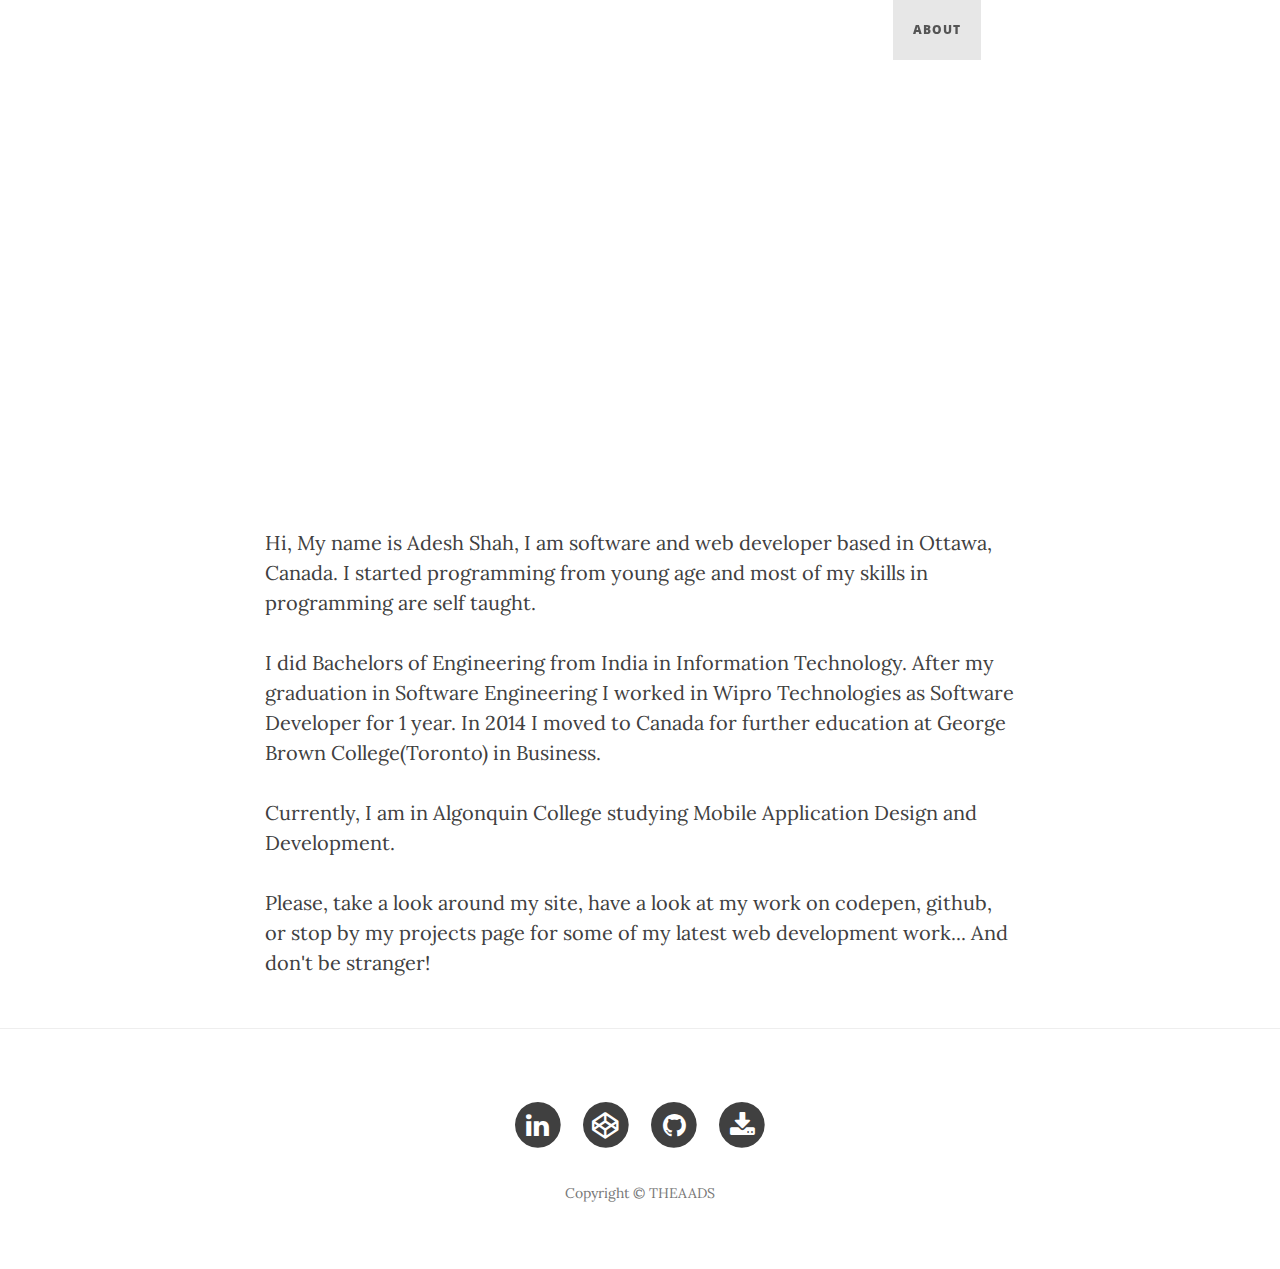
==== about.html @ c980ecfd "Website" ====
<!DOCTYPE html>
<html lang="en">

<head>

    <meta charset="utf-8">
    <meta http-equiv="X-UA-Compatible" content="IE=edge">
    <meta name="viewport" content="width=device-width, initial-scale=1">
    <meta name="description" content="">
    <meta name="author" content="">

    <title>About Me</title>
    <link rel="shortcut icon" href="https://image.freepik.com/free-vector/web-programmer_23-2147502079.jpg" type="image/png">

    <!-- Bootstrap Core CSS -->
    <link href="css/bootstrap.min.css" rel="stylesheet">

    <!-- Custom CSS -->
    <link href="css/clean-blog.min.css" rel="stylesheet">

    <!-- Custom Fonts -->
    <link href="http://maxcdn.bootstrapcdn.com/font-awesome/4.1.0/css/font-awesome.min.css" rel="stylesheet" type="text/css">
    <link href='http://fonts.googleapis.com/css?family=Lora:400,700,400italic,700italic' rel='stylesheet' type='text/css'>
    <link href='http://fonts.googleapis.com/css?family=Open+Sans:300italic,400italic,600italic,700italic,800italic,400,300,600,700,800' rel='stylesheet' type='text/css'>

    <!-- HTML5 Shim and Respond.js IE8 support of HTML5 elements and media queries -->
    <!-- WARNING: Respond.js doesn't work if you view the page via file:// -->
    <!--[if lt IE 9]>
        <script src="https://oss.maxcdn.com/libs/html5shiv/3.7.0/html5shiv.js"></script>
        <script src="https://oss.maxcdn.com/libs/respond.js/1.4.2/respond.min.js"></script>
    <![endif]-->

</head>

<body>

    <!-- Navigation -->
    <nav class="navbar navbar-default navbar-custom navbar-fixed-top">
        <div class="container-fluid">
            <!-- Brand and toggle get grouped for better mobile display -->
            <div class="navbar-header page-scroll">
                <button type="button" class="navbar-toggle" data-toggle="collapse" data-target="#bs-example-navbar-collapse-1">
                    <span class="sr-only">Toggle navigation</span>
                    <span class="icon-bar"></span>
                    <span class="icon-bar"></span>
                    <span class="icon-bar"></span>
                </button>
                <a class="navbar-brand" href="index.html">Adesh Shah</a>
            </div>

            <!-- Collect the nav links, forms, and other content for toggling -->
            <div class="collapse navbar-collapse" id="bs-example-navbar-collapse-1">
                <ul class="nav navbar-nav navbar-right">
                    <li>
                        <a href="index.html">Home</a>
                    </li>
                    <li class="active">
                        <a href="about.html">About</a>
                    </li>
                    <li>
                        <a href="post.html">Projects</a>
                    </li>
                    <li>
                        <a href="test.html">Cards</a>
                    </li>
                    <li>
                        <a href="contact.html">Contact</a>
                    </li>
                </ul>
            </div>
            <!-- /.navbar-collapse -->
        </div>
        <!-- /.container -->
    </nav>

    <!-- Page Header -->
    <!-- Set your background image for this header on the line below. -->
    <header class="intro-header" style="background-image: url('img/about.jpg')">
        <div class="container">
            <div class="row">
                <div class="col-lg-8 col-lg-offset-2 col-md-10 col-md-offset-1">
                    <div class="page-heading">
                        <h1>About Me</h1>
                        <hr class="small">
                        <span class="subheading">This is what I do.</span>
                    </div>
                </div>
            </div>
        </div>
    </header>

    <!-- Main Content -->
    <div class="container">
        <div class="row">
            <div class="col-lg-8 col-lg-offset-2 col-md-10 col-md-offset-1">
                <p>Hi, My name is Adesh Shah, I am software and web developer based in Ottawa, Canada. I started programming from young age and most of my skills in programming are self taught.</p>
                <p>I did Bachelors of Engineering from India in Information Technology. After my graduation in Software Engineering I worked in Wipro Technologies as Software Developer for 1 year. In 2014 I moved to Canada for further education at George Brown College(Toronto) in Business.</p>
                <p>Currently, I am in Algonquin College studying Mobile Application Design and Development.</p>
                <p>Please, take a look around my site, have a look at my work on codepen, github, or stop by my projects page for some of my latest web development work... And don't be stranger!</p>
            </div>
        </div>
    </div>

    <hr>

    <!-- Footer -->
    <footer>
        <div class="container">
            <div class="row">
                <div class="col-lg-8 col-lg-offset-2 col-md-10 col-md-offset-1">
                    <ul class="list-inline text-center">
                        <li>
                            <a href="https://ca.linkedin.com/in/adesh-shah-294915a2" target="_blank">
                                <span class="fa-stack fa-lg">
                                    <i class="fa fa-circle fa-stack-2x"></i>
                                    <i class="fa fa-linkedin fa-stack-1x fa-inverse"></i>
                                </span>
                            </a>
                        </li>
                        <li>
                            <a href="http://codepen.io/shah0150/pens/public/" target="_blank">
                                <span class="fa-stack fa-lg">
                                    <i class="fa fa-circle fa-stack-2x"></i>
                                    <i class="fa fa-codepen fa-stack-1x fa-inverse"></i>
                                </span>
                            </a>
                        </li>
                        <li>
                            <a href="https://github.com/shah0150" target="_blank">
                                <span class="fa-stack fa-lg">
                                    <i class="fa fa-circle fa-stack-2x"></i>
                                    <i class="fa fa-github fa-stack-1x fa-inverse"></i>
                                </span>
                            </a>
                        </li>
                        <li>
                            <a href="Adesh-Shah.pdf" target="_blank">
                                <span class="fa-stack fa-lg">
                                    <i class="fa fa-circle fa-stack-2x"></i>
                                    <i class="fa fa-download fa-stack-1x fa-inverse"></i>
                                </span>
                            </a>
                        </li>
                    </ul>
                    <p class="copyright text-muted">Copyright &copy; THEAADS</p>
                </div>
            </div>
        </div>
    </footer>

    <!-- jQuery -->
    <script src="js/jquery.js"></script>

    <!-- Bootstrap Core JavaScript -->
    <script src="js/bootstrap.min.js"></script>

    <!-- Custom Theme JavaScript -->
    <script src="js/clean-blog.min.js"></script>
    
    <script src="js/parallax.min.js"></script>
    
    <script src="js/wow.min.js"></script>

</body>

</html>
---- css/clean-blog.min.css ----
/*!
 * Clean Blog v1.0.0 (http://startbootstrap.com)
 * Copyright 2014 Start Bootstrap
 * Licensed under Apache 2.0 (https://github.com/IronSummitMedia/startbootstrap/blob/gh-pages/LICENSE)
 */

body{font-family:Lora,'Times New Roman',serif;font-size:20px;color:#404040}p{line-height:1.5;margin:30px 0}p a{text-decoration:underline}h1,h2,h3,h4,h5,h6{font-family:'Open Sans','Helvetica Neue',Helvetica,Arial,sans-serif;font-weight:800}a{color:#404040}a:hover,a:focus{color:#0085a1}a img:hover,a img:focus{cursor:zoom-in}blockquote{color:gray;font-style:italic}hr.small{max-width:100px;margin:15px auto;border-width:4px;border-color:#fff}.navbar-custom{position:absolute;top:0;left:0;width:100%;z-index:3;font-family:'Open Sans','Helvetica Neue',Helvetica,Arial,sans-serif}.navbar-custom .navbar-brand{font-weight:800}.navbar-custom .nav li a{text-transform:uppercase;font-size:12px;font-weight:800;letter-spacing:1px}@media only screen and (min-width:768px){.navbar-custom{background:0 0;border-bottom:1px solid transparent}.navbar-custom .navbar-brand{color:#fff;padding:20px}.navbar-custom .navbar-brand:hover,.navbar-custom .navbar-brand:focus{color:rgba(255,255,255,.8)}.navbar-custom .nav li a{color:#fff;padding:20px}.navbar-custom .nav li a:hover,.navbar-custom .nav li a:focus{color:rgba(255,255,255,.8)}}@media only screen and (min-width:1170px){.navbar-custom{-webkit-transition:background-color .3s;-moz-transition:background-color .3s;transition:background-color .3s;-webkit-transform:translate3d(0,0,0);-moz-transform:translate3d(0,0,0);-ms-transform:translate3d(0,0,0);-o-transform:translate3d(0,0,0);transform:translate3d(0,0,0);-webkit-backface-visibility:hidden;backface-visibility:hidden}.navbar-custom.is-fixed{position:fixed;top:-61px;background-color:rgba(255,255,255,.9);border-bottom:1px solid #f2f2f2;-webkit-transition:-webkit-transform .3s;-moz-transition:-moz-transform .3s;transition:transform .3s}.navbar-custom.is-fixed .navbar-brand{color:#404040}.navbar-custom.is-fixed .navbar-brand:hover,.navbar-custom.is-fixed .navbar-brand:focus{color:#0085a1}.navbar-custom.is-fixed .nav li a{color:#404040}.navbar-custom.is-fixed .nav li a:hover,.navbar-custom.is-fixed .nav li a:focus{color:#0085a1}.navbar-custom.is-visible{-webkit-transform:translate3d(0,100%,0);-moz-transform:translate3d(0,100%,0);-ms-transform:translate3d(0,100%,0);-o-transform:translate3d(0,100%,0);transform:translate3d(0,100%,0)}}.intro-header{background-color:gray;background:no-repeat center center;background-attachment:scroll;-webkit-background-size:cover;-moz-background-size:cover;background-size:cover;-o-background-size:cover;margin-bottom:50px}.intro-header .site-heading,.intro-header .post-heading,.intro-header .page-heading{padding:100px 0 50px;color:#fff}@media only screen and (min-width:768px){.intro-header .site-heading,.intro-header .post-heading,.intro-header .page-heading{padding:150px 0}}.intro-header .site-heading,.intro-header .page-heading{text-align:center}.intro-header .site-heading h1,.intro-header .page-heading h1{margin-top:0;font-size:50px}.intro-header .site-heading .subheading,.intro-header .page-heading .subheading{font-size:24px;line-height:1.1;display:block;font-family:'Open Sans','Helvetica Neue',Helvetica,Arial,sans-serif;font-weight:300;margin:10px 0 0}@media only screen and (min-width:768px){.intro-header .site-heading h1,.intro-header .page-heading h1{font-size:80px}}.intro-header .post-heading h1{font-size:35px}.intro-header .post-heading .subheading,.intro-header .post-heading .meta{line-height:1.1;display:block}.intro-header .post-heading .subheading{font-family:'Open Sans','Helvetica Neue',Helvetica,Arial,sans-serif;font-size:24px;margin:10px 0 30px;font-weight:600}.intro-header .post-heading .meta{font-family:Lora,'Times New Roman',serif;font-style:italic;font-weight:300;font-size:20px}.intro-header .post-heading .meta a{color:#fff}@media only screen and (min-width:768px){.intro-header .post-heading h1{font-size:55px}.intro-header .post-heading .subheading{font-size:30px}}.post-preview>a{color:#404040}.post-preview>a:hover,.post-preview>a:focus{text-decoration:none;color:#0085a1}.post-preview>a>.post-title{font-size:30px;margin-top:30px;margin-bottom:10px}.post-preview>a>.post-subtitle{margin:0;font-weight:300;margin-bottom:10px}.post-preview>.post-meta{color:gray;font-size:18px;font-style:italic;margin-top:0}.post-preview>.post-meta>a{text-decoration:none;color:#404040}.post-preview>.post-meta>a:hover,.post-preview>.post-meta>a:focus{color:#0085a1;text-decoration:underline}@media only screen and (min-width:768px){.post-preview>a>.post-title{font-size:36px}}.section-heading{font-size:36px;margin-top:60px;font-weight:700}.caption{text-align:center;font-size:14px;padding:10px;font-style:italic;margin:0;display:block;border-bottom-right-radius:5px;border-bottom-left-radius:5px}footer{padding:50px 0 65px}footer .list-inline{margin:0;padding:0}footer .copyright{font-size:14px;text-align:center;margin-bottom:0}.floating-label-form-group{font-size:14px;position:relative;margin-bottom:0;padding-bottom:.5em;border-bottom:1px solid #eee}.floating-label-form-group input,.floating-label-form-group textarea{z-index:1;position:relative;padding-right:0;padding-left:0;border:none;border-radius:0;font-size:1.5em;background:0 0;box-shadow:none!important;resize:none}.floating-label-form-group label{display:block;z-index:0;position:relative;top:2em;margin:0;font-size:.85em;line-height:1.764705882em;vertical-align:middle;vertical-align:baseline;opacity:0;-webkit-transition:top .3s ease,opacity .3s ease;-moz-transition:top .3s ease,opacity .3s ease;-ms-transition:top .3s ease,opacity .3s ease;transition:top .3s ease,opacity .3s ease}.floating-label-form-group::not(:first-child){padding-left:14px;border-left:1px solid #eee}.floating-label-form-group-with-value label{top:0;opacity:1}.floating-label-form-group-with-focus label{color:#0085a1}form .row:first-child .floating-label-form-group{border-top:1px solid #eee}.btn{font-family:'Open Sans','Helvetica Neue',Helvetica,Arial,sans-serif;text-transform:uppercase;font-size:14px;font-weight:800;letter-spacing:1px;border-radius:0;padding:15px 25px}.btn-lg{font-size:16px;padding:25px 35px}.btn-default:hover,.btn-default:focus{background-color:#0085a1;border:1px solid #0085a1;color:#fff}.pager{margin:20px 0 0}.pager li>a,.pager li>span{font-family:'Open Sans','Helvetica Neue',Helvetica,Arial,sans-serif;text-transform:uppercase;font-size:14px;font-weight:800;letter-spacing:1px;padding:15px 25px;background-color:#fff;border-radius:0}.pager li>a:hover,.pager li>a:focus{color:#fff;background-color:#0085a1;border:1px solid #0085a1}.pager .disabled>a,.pager .disabled>a:hover,.pager .disabled>a:focus,.pager .disabled>span{color:gray;background-color:#404040;cursor:not-allowed}::-moz-selection{color:#fff;text-shadow:none;background:#0085a1}::selection{color:#fff;text-shadow:none;background:#0085a1}img::selection{color:#fff;background:0 0}img::-moz-selection{color:#fff;background:0 0}body{webkit-tap-highlight-color:#0085a1}
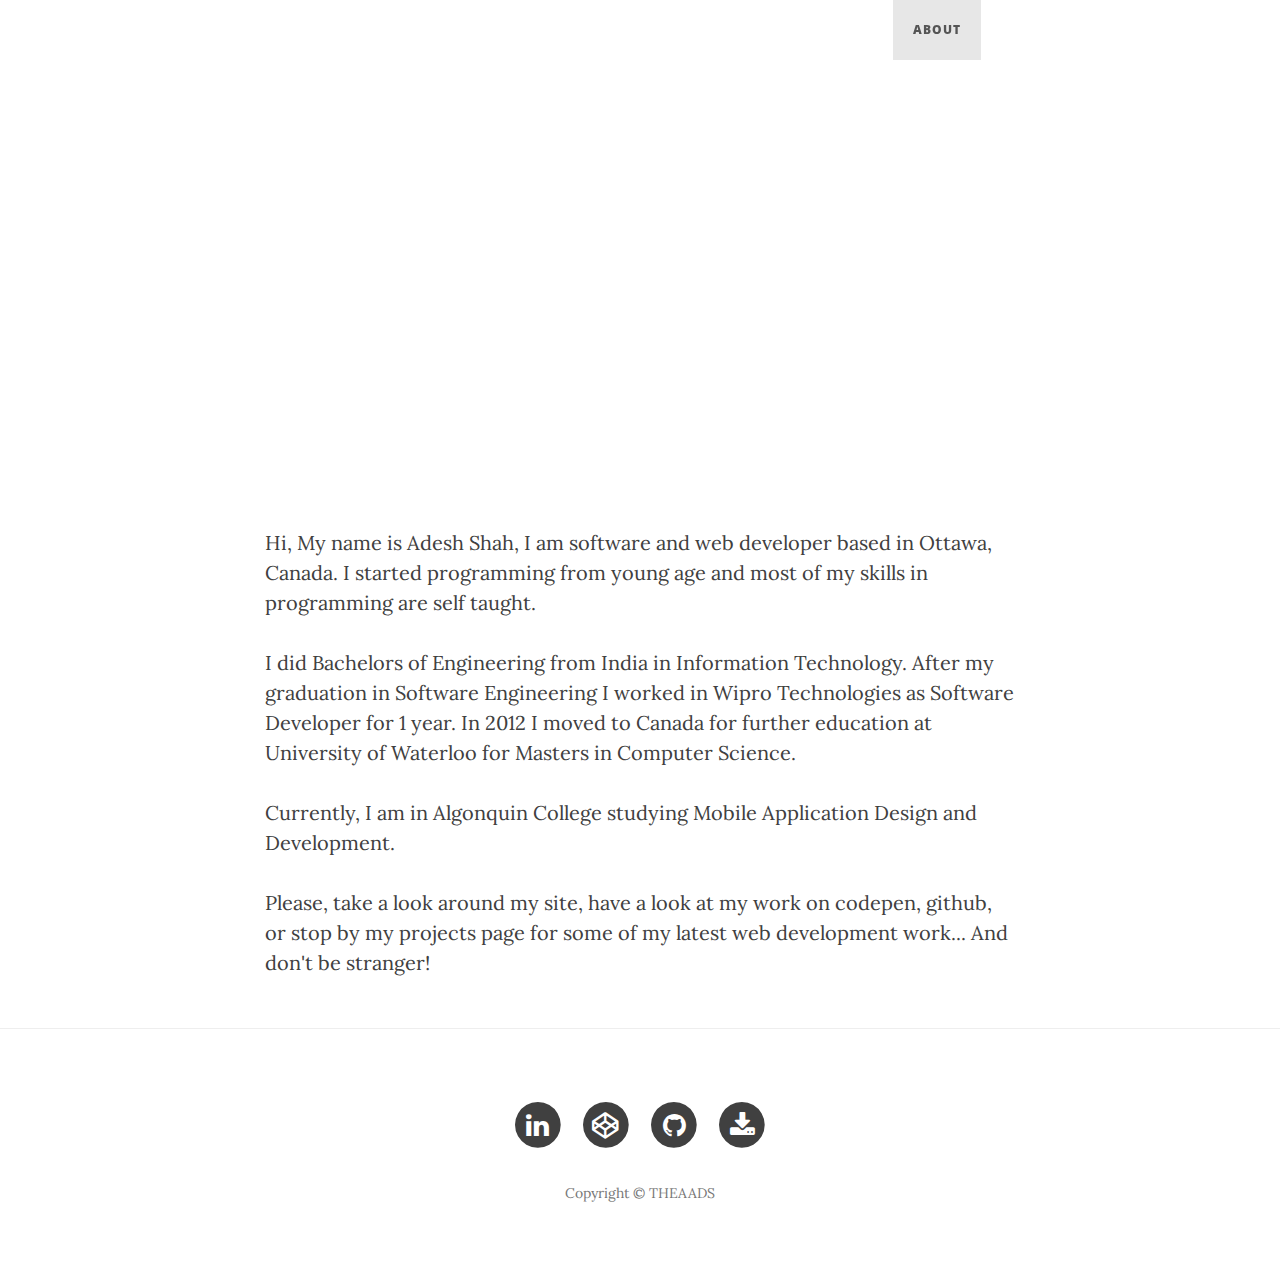
==== commit 1b9e1863: "Update about.html" ====
--- a/about.html
+++ b/about.html
@@ -94,7 +94,7 @@
         <div class="row">
             <div class="col-lg-8 col-lg-offset-2 col-md-10 col-md-offset-1">
                 <p>Hi, My name is Adesh Shah, I am software and web developer based in Ottawa, Canada. I started programming from young age and most of my skills in programming are self taught.</p>
-                <p>I did Bachelors of Engineering from India in Information Technology. After my graduation in Software Engineering I worked in Wipro Technologies as Software Developer for 1 year. In 2014 I moved to Canada for further education at George Brown College(Toronto) in Business.</p>
+                <p>I did Bachelors of Engineering from India in Information Technology. After my graduation in Software Engineering I worked in Wipro Technologies as Software Developer for 1 year. In 2012 I moved to Canada for further education at University of Waterloo for Masters in Computer Science.</p>
                 <p>Currently, I am in Algonquin College studying Mobile Application Design and Development.</p>
                 <p>Please, take a look around my site, have a look at my work on codepen, github, or stop by my projects page for some of my latest web development work... And don't be stranger!</p>
             </div>
